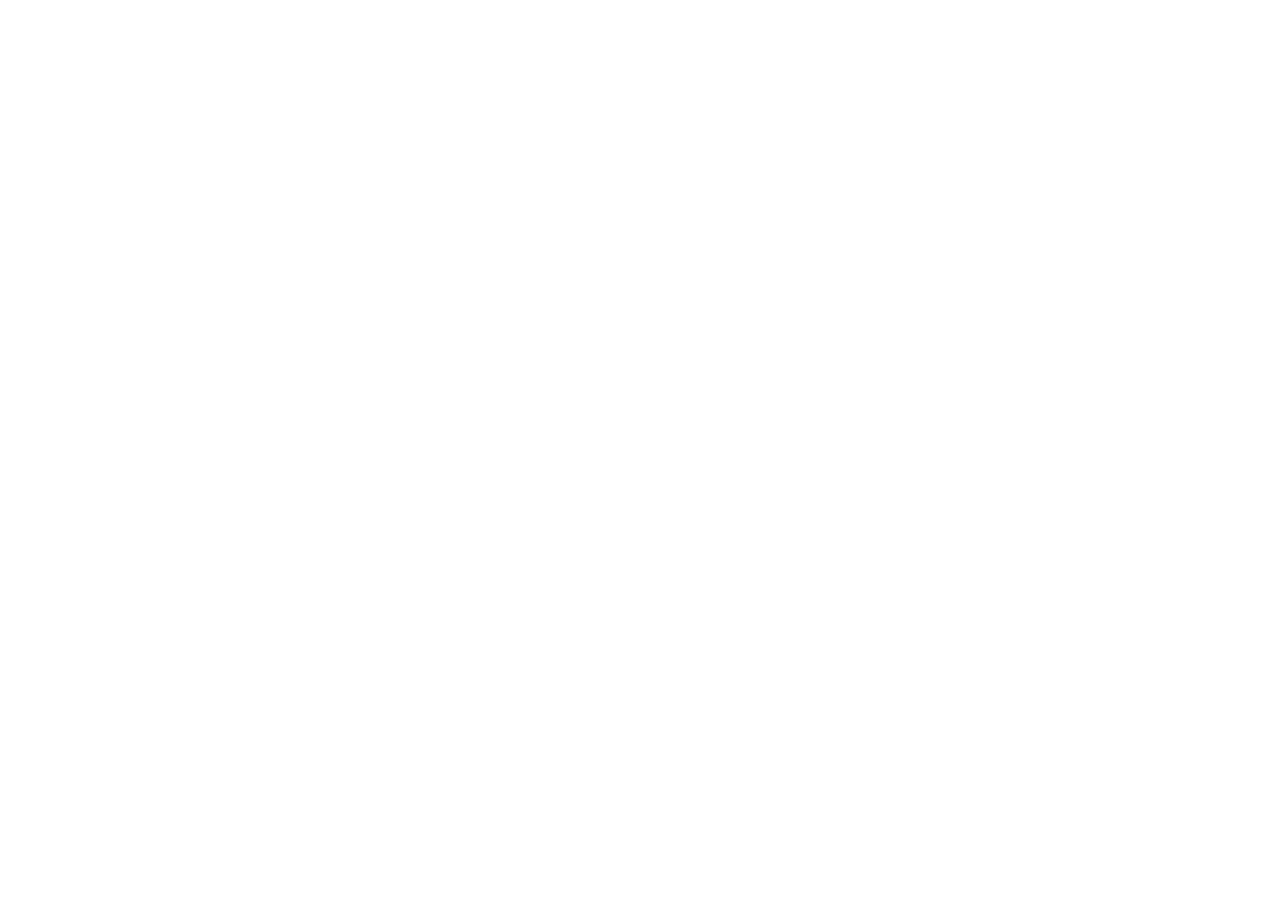
==== src/index.html @ f05f6b90 "starting out" ====
<!DOCTYPE html>
<html lang="en">
  <head>
    <meta charset="UTF-8">
    <meta name="viewport" content="width=device-width, initial-scale=1.0">
    <meta http-equiv="X-UA-Compatible" content="ie=edge">
    <title>HTML 5 Boilerplate</title>
    <link rel="stylesheet" href="style.css">
  </head>
  <body>
	<script src="playboard.js"></script>
	<script src="snake.js"></script>
	<script src="snaketile.js"></script>
	<script src="food.js"></script>
	<script src="emptytile.js"></script>
	<script src="tile.js"></script>
	<script src="score.js"></script>
  </body>
</html>
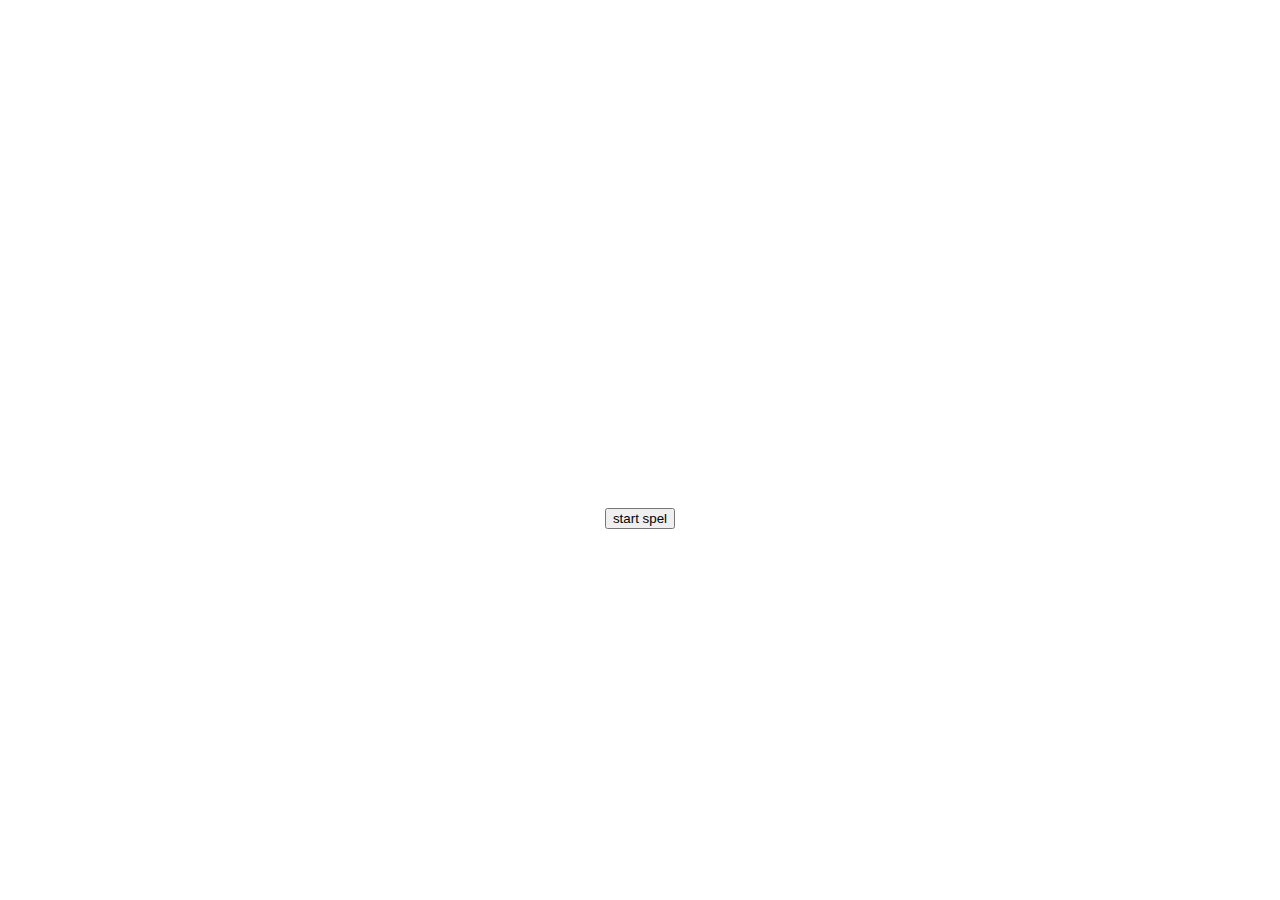
==== commit 472b52ae: "code" ====
--- a/src/index.html
+++ b/src/index.html
@@ -1,20 +1,34 @@
 <!DOCTYPE html>
 <html lang="en">
-  <head>
-    <meta charset="UTF-8">
-    <meta name="viewport" content="width=device-width, initial-scale=1.0">
-    <meta http-equiv="X-UA-Compatible" content="ie=edge">
-    <title>HTML 5 Boilerplate</title>
-    <link rel="stylesheet" href="style.css">
-  </head>
-  <body>
-	<script src="playboard.js"></script>
-	<script src="snake.js"></script>
-	<script src="snaketile.js"></script>
-	<script src="food.js"></script>
-	<script src="emptytile.js"></script>
-	<script src="tile.js"></script>
-	<script src="score.js"></script>
-  </body>
-</html>
 
+<head>
+  <meta charset="UTF-8">
+  <meta name="viewport" content="width=device-width, initial-scale=1.0">
+  <meta http-equiv="X-UA-Compatible" content="ie=edge">
+  <title>HTML 5 Boilerplate</title>
+  <link rel="stylesheet" href="style.css">
+</head>
+
+<body>
+  <div class="playboard-wrapper">
+    <table id="playboard">
+    </table>
+  </div>
+  <button onclick="playboard.startGame()">start spel</button>
+  
+  <script src="tile.js"></script>
+  <script src="snaketile.js"></script>
+  <script src="snake.js"></script>
+  <script src="playboard.js"></script>
+
+  <script src="food.js"></script>
+  <script src="emptytile.js"></script>
+  <script src="score.js"></script>
+  <script>
+    const playboard = new Playboard(10, 20);
+
+    playboard.renderGame();
+  </script>
+</body>
+
+</html>--- a/src/style.css
+++ b/src/style.css
@@ -0,0 +1,29 @@
+
+
+.playboard-wrapper {
+    display: flex;
+    justify-content: center;
+}
+
+#playboard {
+    width: 1000px;
+    height: 500px;
+    border-spacing: 0;
+}
+
+body{
+    text-align: center;
+}
+
+
+.empty-background-tile {
+    background-image: url('img/background.jpg');
+}
+
+.snake-tile {
+    background-color: darkred;
+}
+
+.snake-tile-alternative {
+    background-color: purple;
+}